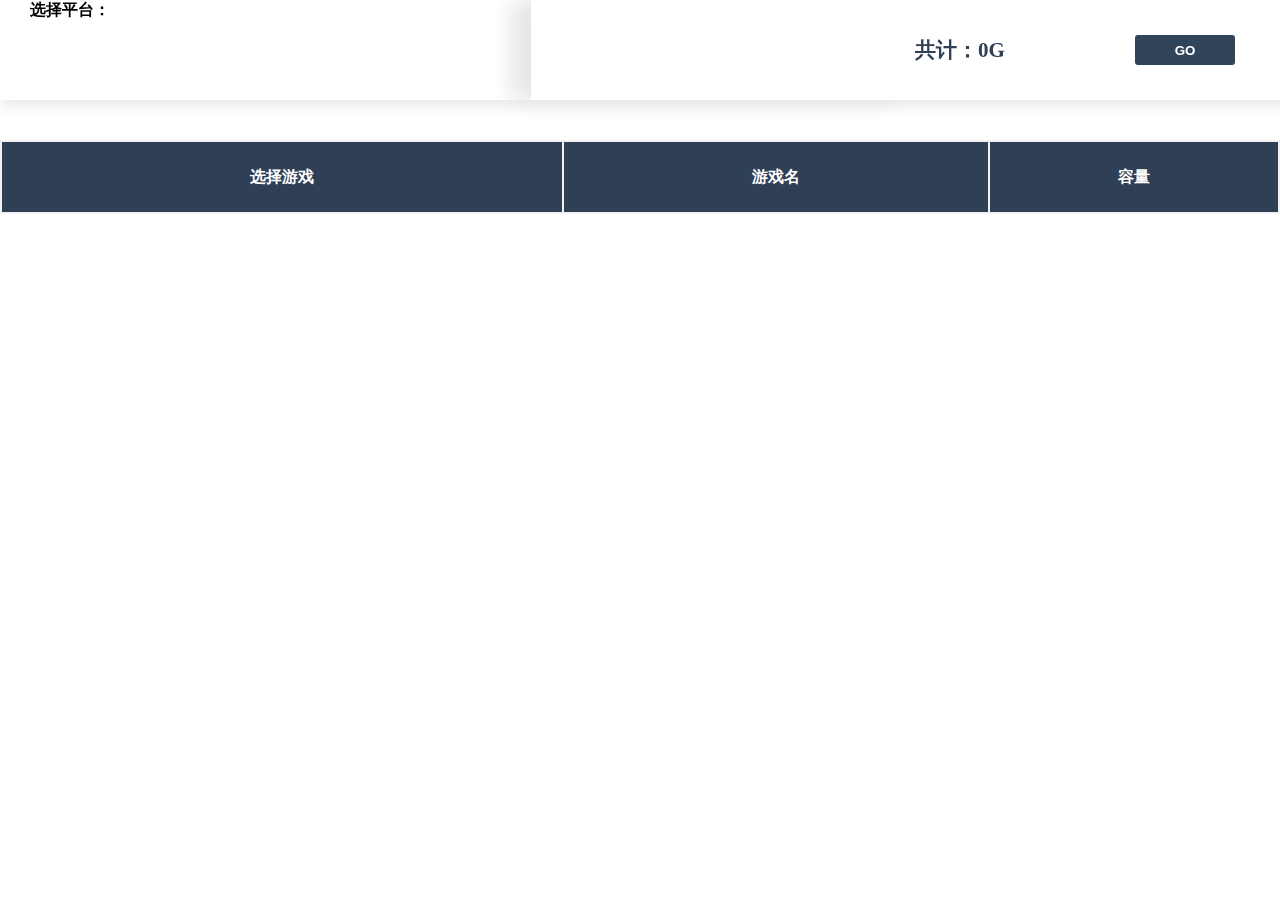
==== code/pro/web/index.html @ dec34a0a "20200903 dai up" ====
<!DOCTYPE html>
<html lang="en">
<head>
    <meta charset="UTF-8">
    <title>游戏选择</title>
    <link rel="stylesheet" href="static/css/index.css" type="text/css">
    <link rel="stylesheet" href="static/iframe_d/iframe_d.css" type="text/css">
</head>
<body style="margin: 0;">
    <script src="static/js/jquery.js" type="text/javascript"></script>
    <script src="static/js/index.js" type="text/javascript"></script>
    <script src="static/iframe_d/iframe_d.js" type="text/javascript"></script>

    <div class="boby">
        <div class="top_boby">
            <div class="top_boby_left">
                选择平台：
                <div class="top_boby_option">

                </div>

            </div>
            <div class="top_boby_right"></div>
            <div class="sumSpace_text">共计：0G</div>

            <input class="go" type="button" value="GO" onclick="javascript:go()"></input>
        </div>
        <table class="table_boby">
            <tr class="table_tr_header">
                <th class="table_th">选择游戏</th>
                <th class="table_th">游戏名</th>
                <th class="table_th">容量</th>
            </tr>
        </table>
    </div>


    <div class="iframe_d"></div>
</body>
</html>
---- code/pro/web/static/css/index.css ----
.boby{
    height: 100%;
    width: 100%;
}

.top_boby{
    height: 100px;
    width: 100%;
    z-index: 20;
    box-shadow: 0 5px 15px #E6E6E6;
    position: sticky;
    top: 0;
    background-color: white;
    align-items: center;
    display: flex;
    padding-left: 30px;
}
.top_boby_left{
    height: 100%;
    border-right: 1px solid;
    border-image: linear-gradient(white, #e6e6e6,white) 10 80 10;
    font-weight: bold;
}
.top_boby_right{
    height: 100%;
    width: 30%;
    box-shadow: -20px 0px 20px 0px #e6e6e6;
}

.top_boby_option{
    width: 500px;
    display: flex;
    justify-content: start;
    align-items: center;
    height: 80%;
    overflow-x: scroll;
}
.option_div{
    width: 100px;
    height: 30px;
    display: flex;
    justify-content: center;
    align-items: center;
}
.option_item{
    zoom: 1.5;
    margin-top: 0px;
    margin-left: 0px;
    margin-right: 0px;
}

.option_lable{
    font-size: 8px;
    display: block;
    width: 70px;
    height: 20px;
    text-align: start;
    padding-left: 5px;
    line-height: 20px;
}
.sumSpace_text{
    width: 130px;
    font-weight: bold;
    color: #2F4056;
    font-size: 21px;
    height: auto;
}
.table_boby{
    width: 100%;
    margin-top: 40px;
    background-color: #f2f2f2;
}
.table_tr_header{
    height: 70px;
    background-color: #2F4056;
}
.table_th{
    color: white;
}
.table_tr{
    height: 60px;
}
.table_td{
    padding-left: 20px;
    border: none;
    background-color: white;
}
.td_checkbox{
    zoom: 1.5;
}
.td_new{
    font-weight: bold;
    color: #ff0000;
    margin-right: 10px;
}
.go{
    width: 100px;
    height: 30px;
    border: none;
    cursor: pointer;
    border-radius: 3px;
    background-color: #30455a;
    color: white;
    line-height: 30px;
    margin-left: 90px;
    font-weight: bold;
}
.go:active{
    width: 100px;
    height: 30px;
    border: none;
    cursor: pointer;
    border-radius: 3px;
    background-color: #1A232F;
    color: white;
    line-height: 30px;
    margin-left: 90px;
    font-weight: bold;
}

.form_input{
    margin: auto;
    display: block;
    margin-top: 40px;
    height: 30px;
    border: 1px solid #e6e6e6;
    padding-left: 10px;
    border-radius: 3px;
}
.form_bt{
    width: 100px;
    height: 30px;
    border: none;
    cursor: pointer;
    border-radius: 3px;
    background-color: #30455a;
    color: white;
    line-height: 30px;
    margin: auto;
    display: block;
    margin-top: 30px;
}
.form_bt:active{
    width: 100px;
    height: 30px;
    border: none;
    cursor: pointer;
    border-radius: 3px;
    background-color: #1A232F;
    color: white;
    line-height: 30px;
    margin: auto;
    display: block;
    margin-top: 30px;
}
---- code/pro/web/static/iframe_d/iframe_d.css ----
﻿.iframe_d
{
    position: fixed;
    width: 100%;
    height: 100%;
    display: none;
    align-items: center;
    justify-content: center;
    top : 0;
}
.iframe_d_mask
{
    position: fixed;
    width: 100%;
    height: 100%;
    background-color: rgba(0,0,0,0.3);
    top: 0;
}
.iframe_d_form
{
    background-color: white;
    box-shadow: 0px 0px 10px;
}
.iframe_d_header
{
    width: 100%;
    height: 10%;
    display: flex;
    align-items: center;
    justify-content: space-between;
    background-color: #E7EAED;
}
.iframe_d_header_text
{
    width: 20%;
    margin-left: 5%;
    font-size: 16px;
    font-weight: bold;
}
.iframe_d_header_fun
{
    display: flex;
    align-items: center;
    justify-content: space-between;
}
.iframe_d_header_fun_img
{
    width: 40px;
    margin-left: 10px;
    margin-right: 10px;
    cursor: pointer;
    display: flex;
    align-items: center;
    justify-content: center;
    font-size: 10px;
}
.iframe_d_header_fun_img:hover
{
    width: 40px;
    margin-left: 10px;
    margin-right: 10px;
    cursor: pointer;
    display: flex;
    align-items: center;
    justify-content: center;
    background-color: #D6D8DA;
    border-radius: 5px;
    font-size: 10px;
}
.iframe_d_iframe
{
    width: 100%;
    border: none;
}
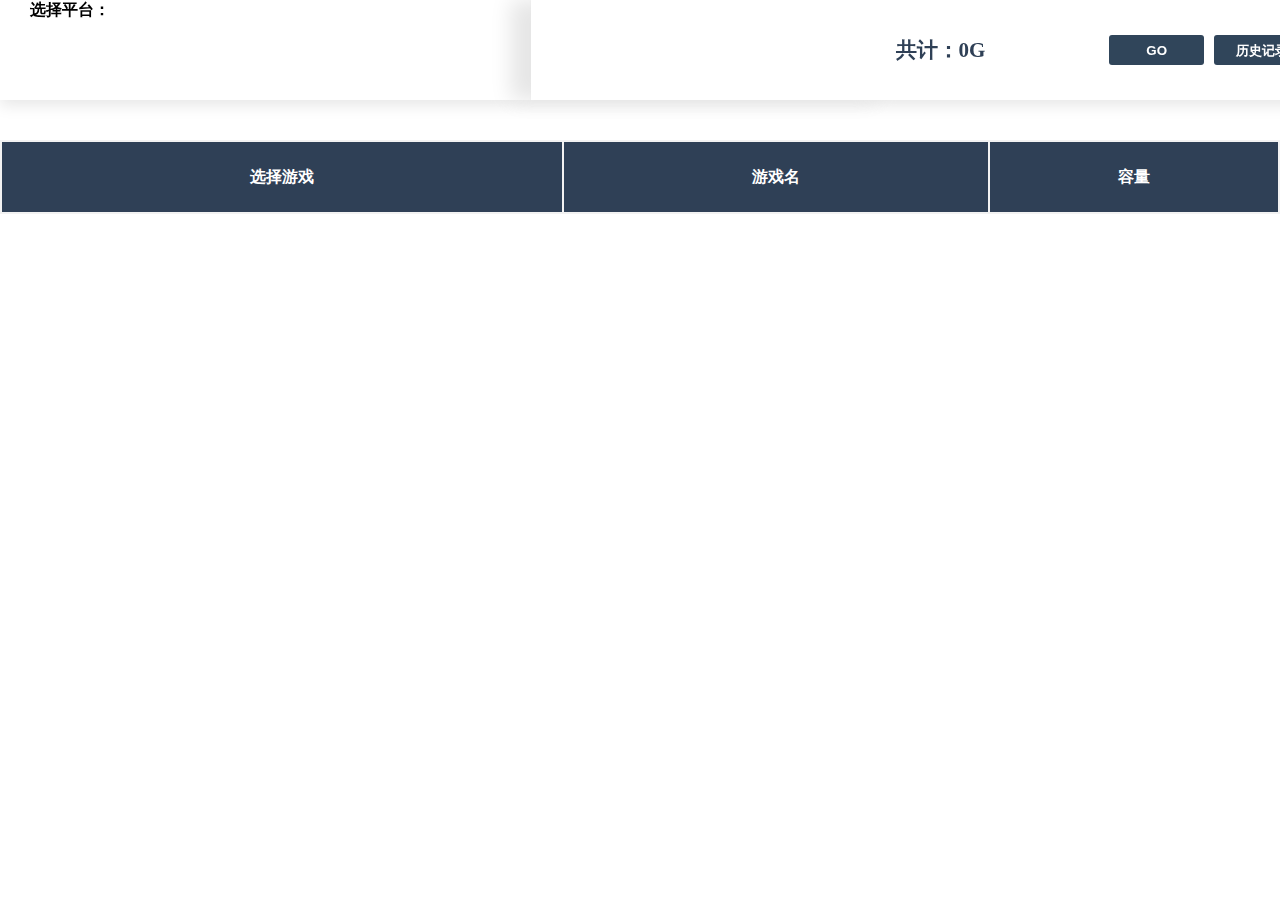
==== commit 1a8776ea: "20200928 dai" ====
--- a/code/pro/web/index.html
+++ b/code/pro/web/index.html
@@ -24,6 +24,7 @@
             <div class="sumSpace_text">共计：0G</div>
 
             <input class="go" type="button" value="GO" onclick="javascript:go()"></input>
+            <input class="go old" type="button" value="历史记录" onclick="javascript:toOld()"></input>
         </div>
         <table class="table_boby">
             <tr class="table_tr_header">
@@ -34,7 +35,17 @@
         </table>
     </div>
 
+    <div id="go_div" class="go_div" style="display: none">
+        <div class='main'>
+            <input class='form_input' oninput='javascript:getNumber(this.value)' type='number' placeholder='请输入手机号'/>
+            <div>
+                <button class='form_bt' onclick='javascript:setInfo()'>提交</button>
+                <button class='form_bt' onclick='javascript:closeGo()'>关闭</button>
+            </div>
+        </div>
+    </div>
 
+    <div class="mask" style="display: none"></div>
     <div class="iframe_d"></div>
 </body>
 </html>--- a/code/pro/web/static/css/index.css
+++ b/code/pro/web/static/css/index.css
@@ -64,6 +64,7 @@
     color: #2F4056;
     font-size: 21px;
     height: auto;
+    margin-right: 90px;
 }
 .table_boby{
     width: 100%;
@@ -102,7 +103,6 @@
     background-color: #30455a;
     color: white;
     line-height: 30px;
-    margin-left: 90px;
     font-weight: bold;
 }
 .go:active{
@@ -114,7 +114,6 @@
     background-color: #1A232F;
     color: white;
     line-height: 30px;
-    margin-left: 90px;
     font-weight: bold;
 }
 
@@ -136,7 +135,6 @@
     background-color: #30455a;
     color: white;
     line-height: 30px;
-    margin: auto;
     display: block;
     margin-top: 30px;
 }
@@ -149,7 +147,35 @@
     background-color: #1A232F;
     color: white;
     line-height: 30px;
-    margin: auto;
     display: block;
     margin-top: 30px;
+}
+
+.mask{
+    width: 100%;
+    height: 100%;
+    background-color: rgba(0,0,0,0.3);
+    position: fixed;
+    top: 0;
+    z-index: 32;
+}
+.go_div{
+    width: 30%;
+    height: 250px;
+    background-color: white;
+    box-shadow: 0px 0px 10px black;
+    z-index: 33;
+    position: fixed;
+    top: 25%;
+    left: 35%;
+    border: 1px solid #e6e6e6;
+}
+.main div{
+    display: flex;
+    justify-content: space-around;
+    width: 80%;
+    margin-left: 10%;
+}
+.old{
+    margin-left: 10px;
 }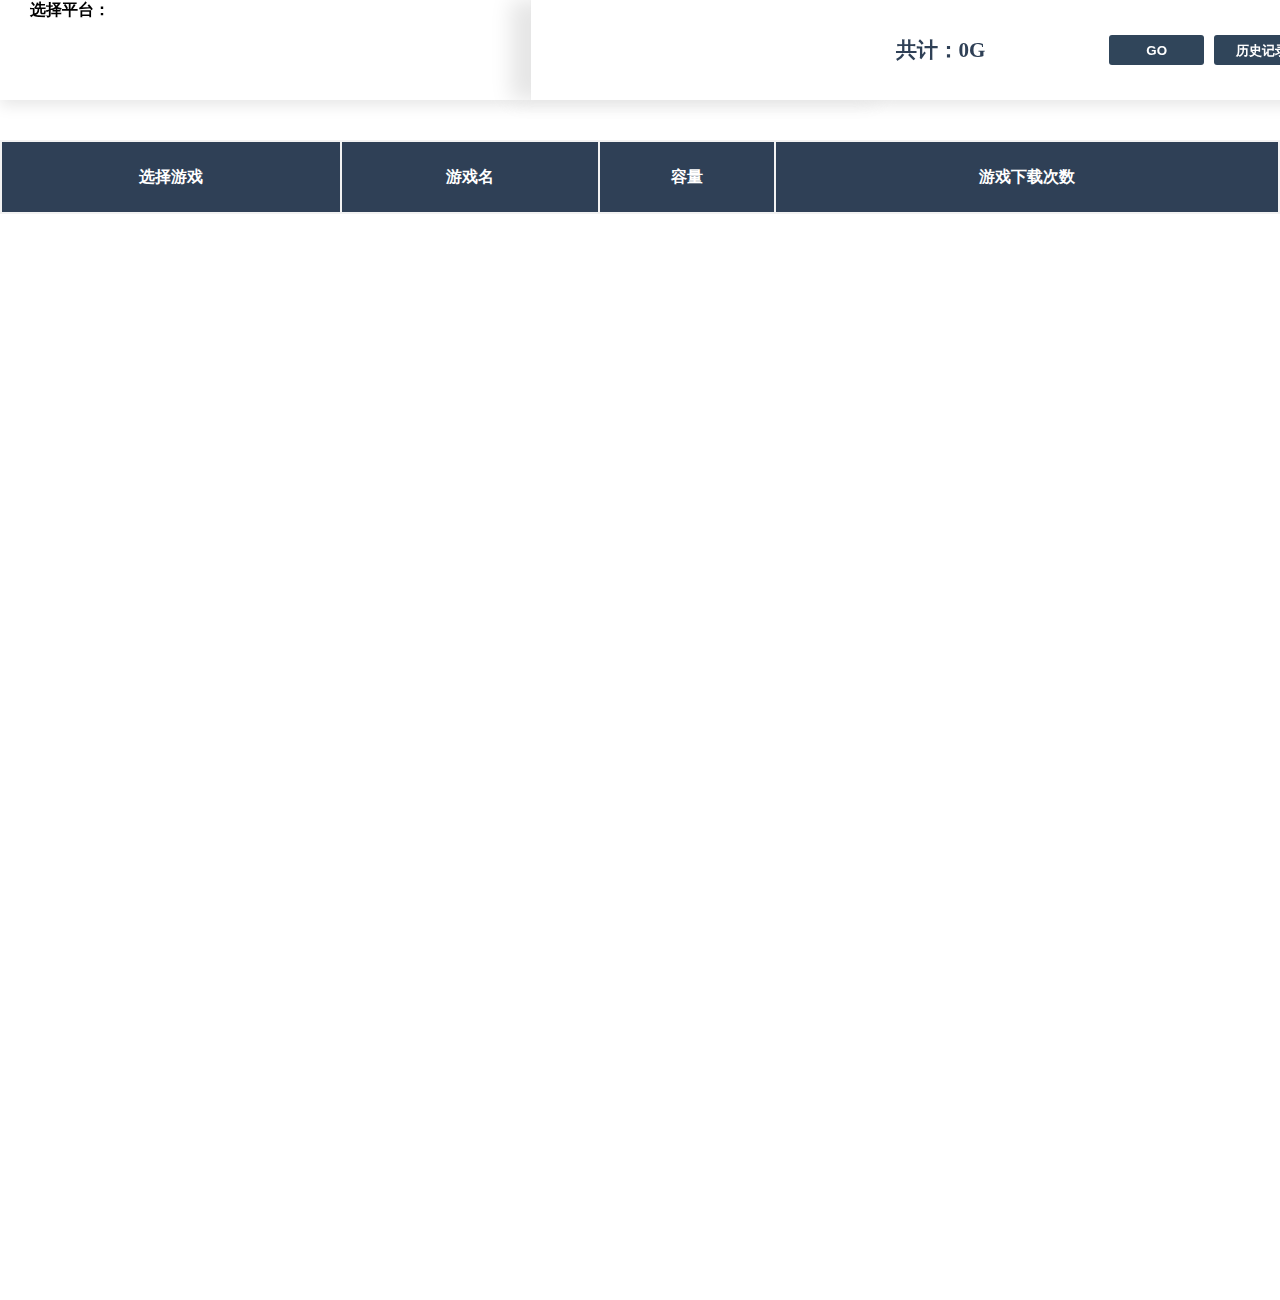
==== commit 7ae2f558: "dai 20210315 up" ====
--- a/code/pro/web/index.html
+++ b/code/pro/web/index.html
@@ -1,8 +1,8 @@
 <!DOCTYPE html>
 <html lang="en">
 <head>
+    <title>游戏选择</title>
     <meta charset="UTF-8">
-    <title>游戏选择</title>
     <link rel="stylesheet" href="static/css/index.css" type="text/css">
     <link rel="stylesheet" href="static/iframe_d/iframe_d.css" type="text/css">
 </head>
@@ -22,7 +22,6 @@
             </div>
             <div class="top_boby_right"></div>
             <div class="sumSpace_text">共计：0G</div>
-
             <input class="go" type="button" value="GO" onclick="javascript:go()"></input>
             <input class="go old" type="button" value="历史记录" onclick="javascript:toOld()"></input>
         </div>
@@ -31,20 +30,19 @@
                 <th class="table_th">选择游戏</th>
                 <th class="table_th">游戏名</th>
                 <th class="table_th">容量</th>
+                <th class="table_th">游戏下载次数</th>
             </tr>
         </table>
     </div>
-
     <div id="go_div" class="go_div" style="display: none">
         <div class='main'>
-            <input class='form_input' oninput='javascript:getNumber(this.value)' type='number' placeholder='请输入手机号'/>
+            <input class='form_input' type='text' value='请输入电话号码'/>
             <div>
                 <button class='form_bt' onclick='javascript:setInfo()'>提交</button>
                 <button class='form_bt' onclick='javascript:closeGo()'>关闭</button>
             </div>
         </div>
     </div>
-
     <div class="mask" style="display: none"></div>
     <div class="iframe_d"></div>
 </body>
--- a/code/pro/web/static/css/index.css
+++ b/code/pro/web/static/css/index.css
@@ -1,6 +1,8 @@
 .boby{
     height: 100%;
     width: 100%;
+    min-width: 800px;
+    min-height: 1300px;
 }
 
 .top_boby{
